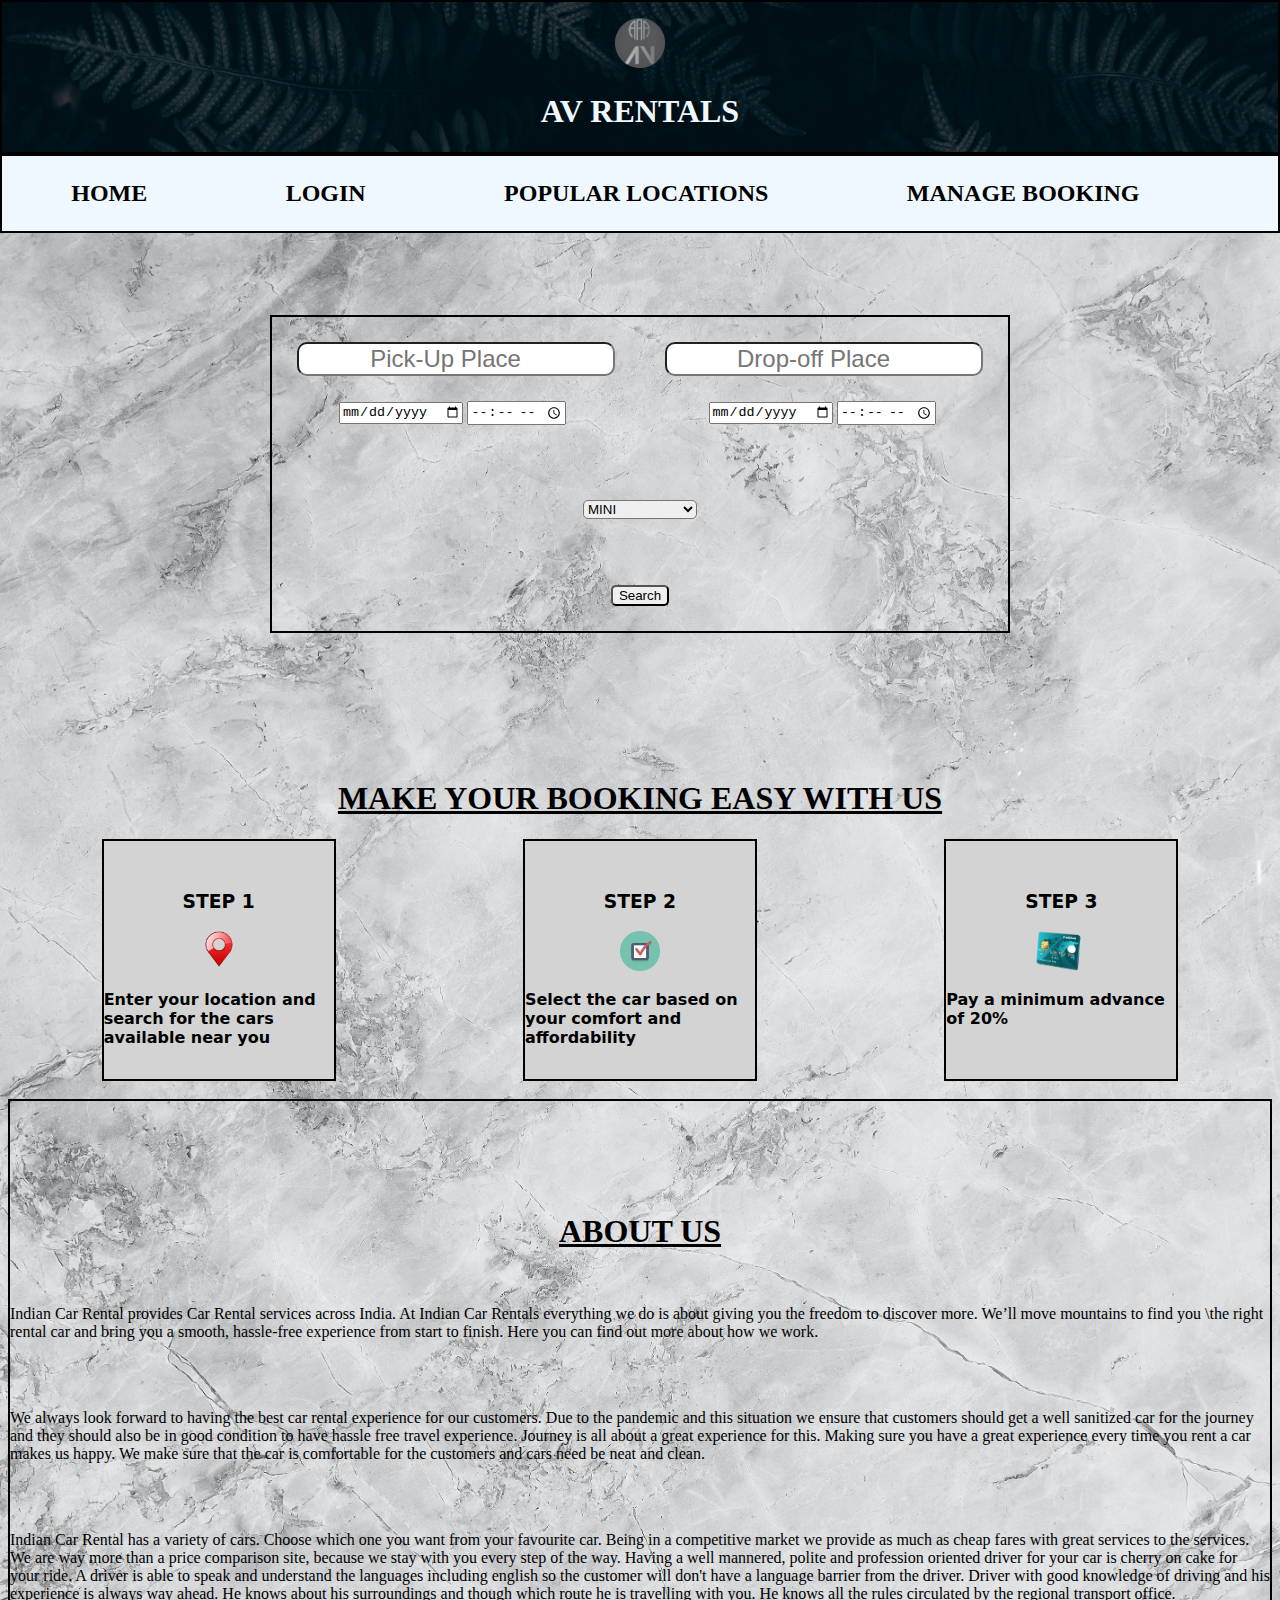
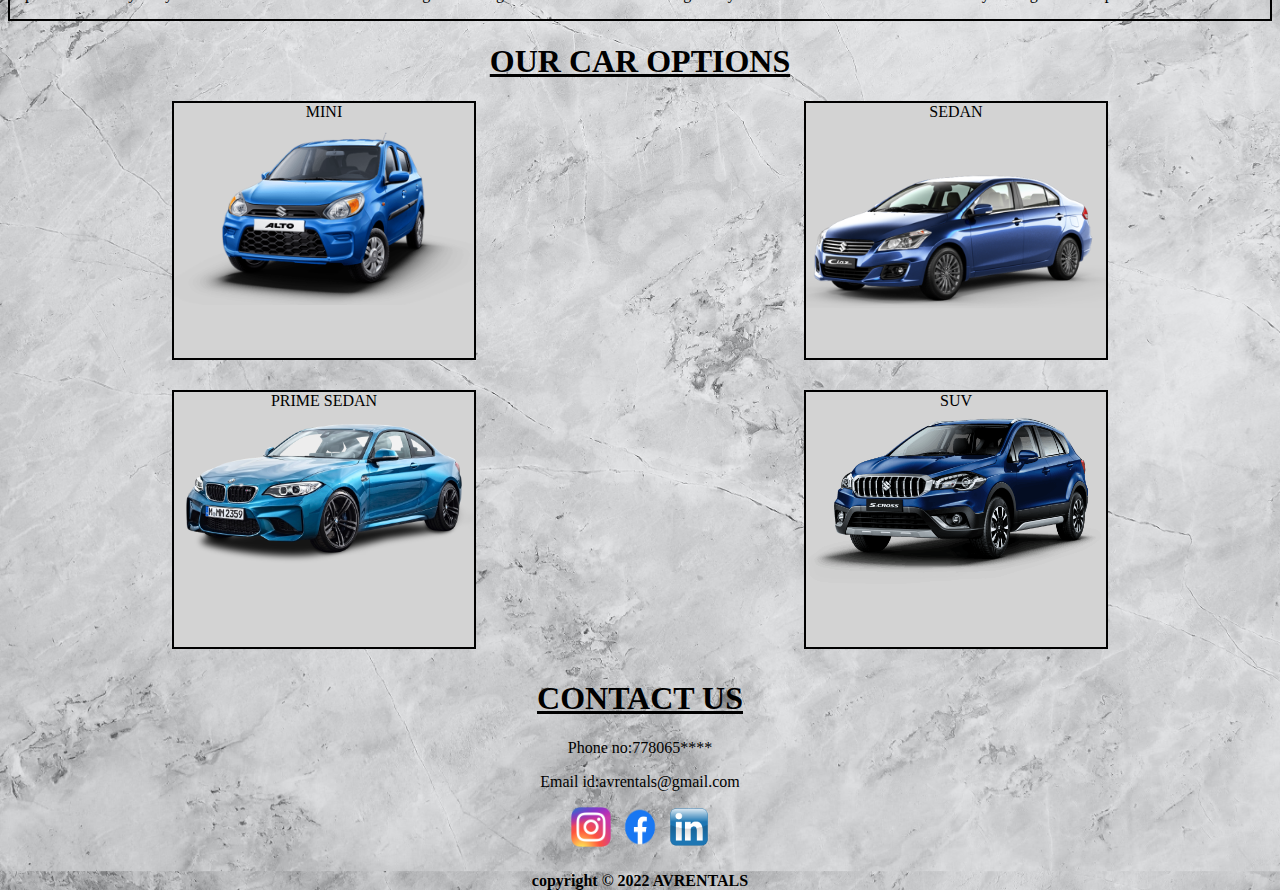
==== index.html @ 12e59f43 "Add files via upload" ====
<!DOCTYPE html>
<html lang="en">
<head>
    <meta charset="UTF-8">
    <meta http-equiv="X-UA-Compatible" content="IE=edge">
    <meta name="viewport" content="width=device-width, initial-scale=1.0">
    <title>AV RENTALS</title>
</head>
    <body id="body">
        <link rel="stylesheet" href="style.css"/>
        <div class="header"><div class="logo"><p><img src="./logo.jpg.png" alt="logo" width="50" height="50"><h1 id="h1">AV RENTALS</h1></p></div>
            <header><div class="nav">
            
                    <p><a href="http://127.0.0.1:5500/main%20page.html" class="items">HOME      </a></p><br>
               
                    <p><a href="http://127.0.0.1:5500/login%20page.html" class="items">LOGIN      </a></p><br>

                   <p><a href="http://127.0.0.1:5500/popular%20locations.html" class="items">  POPULAR LOCATIONS   </a></p><br>
                
                    <p><a href="" class="items">MANAGE BOOKING      </a></p><br>
            </div></header>
        </div>
        <center>
        <div class="index-div1">

            <form action="" id="index-form" target="_self" validate>
             
            
            <div class="location-display"><input type="search" name=" pick-up location" placeholder="Pick-Up Place" class="location">
            <input type="search" name="drop-off location" placeholder="Drop-off Place" class="location" ></div>
            
            <div class="index-div2">
            <span class="index-span1">
            <input type="date" name="pick-up date" value="Pick-Up date" class="Pick-up-section">
            <input type="time" name="pick-up time" value="Pick-Up time" class="Pick-up-section">
            </span>
            <span class="index-span2">
            <input type="date" name="Drop-off date" class="Drop-off-section">
            <input type="time" name="Drop-off time" class="Drop-off-section">
            </span>
            </div>
            
            <div> 
        <p>
            <select name="car-type" id="car-type">
                <option value="mini">MINI</option>
                <option value="sedan">SEDAN</option>
                <option value="prime sedan">PRIME SEDAN</option>
                <option value="suv">SUV</option>
            </select>
        </p>
            <button id="search-button">Search</button>
             
            </div>
            
            </form>
            </div>
        </center>
            <br><br>
        <div class="easycarbooking"> 
        <div class="easycar">
            <h1 class="h1-1">MAKE YOUR BOOKING EASY WITH US</h1>
        </div>
    <div class="easy">
        <div class="easy1">
            <p><h3>STEP 1</h3>
                <img src="./location.png" alt="location icon" width="40" height="40"><br>
            Enter your location and search for the cars available near  you
            </p>
        </div>
        <div class="easy1">
            <p>
                <h3>STEP 2</h3>
                <img src="./select+icon-1320087272823408754.png" alt="select icon" width="40" height="40"><br>
                Select the car based on your comfort and affordability
            </p>
        </div>
        <div class="easy1">
            <p>
                <h3>STEP 3</h3>
                <img src="./credit-card-cnv.png" alt="card icon" width="50" height="40"><br>
                Pay a minimum advance of 20% 
            </p>
        </div>
    </div>
        </div>
        <br>
        <div class="aboutus">
            <div class="abouthead">
                <h1 class="h1-1">ABOUT US</h1>
            </div><br>
            
            <p>Indian Car Rental provides Car Rental services across India. At Indian Car Rentals everything
                 we do is about giving you the freedom to discover more. We’ll move mountains to find you 
                 \the right rental car and bring you a smooth, hassle-free experience from start to finish.
                  Here you can find out more about how we work.</p><br><br>
                  <p>We always look forward to having the best car rental experience for our customers. Due
                     to the pandemic and this situation we ensure that customers should get a well sanitized
                      car for the journey and they should also be in good condition to have hassle free 
                      travel experience. Journey is all about a great experience for this. Making sure you 
                      have a great experience every time you rent a car makes us happy. We make sure that 
                      the car is comfortable for the customers and cars need be neat and clean.</p><br><br>
                      <p>Indian Car Rental has a variety of cars. Choose which one you want from your
                         favourite car. Being in a competitive market we provide as much as cheap fares 
                         with great services to the services. We are way more than a price comparison site,
                          because we stay with you every step of the way. Having a well mannered, polite and
                           profession oriented driver for your car is cherry on cake for your ride. A driver
                            is able to speak and understand the languages including english so the customer
                             will don't have a language barrier from the driver. Driver with good knowledge
                              of driving and his experience is always way ahead. He knows about his 
                              surroundings and though which route he is travelling with you. He knows
                               all the rules circulated by the regional transport office.</p>
        </div>
        <div class="our-cars">
            <h1 class="h1-1">OUR CAR OPTIONS</h1>
            <div class="our-car1-2">
                <div class="our-car1">
                    MINI
                    <img src="./mini.png" alt="mini" class="img">
                </div>
                <div class="our-car1">
                    SEDAN
                    <img src="./sedan.png" alt="sedan" class="img">
                </div>
            </div>
            <div class="our-car3-4">
                <div class="our-car1">
                    PRIME SEDAN
                    <img src="./bmw_PNG99560.png" alt="prime sedan" class="img">
                </div>
                <div class="our-car1">
                    SUV
                    <img src="./suv.png" alt="suv" class="img">
                </div>
            </div>
        </div>
        <center>
        <div class="footer">
            <h1 class="h1-1">CONTACT US</h1>
            <div class="footer1">
                <p>Phone no:778065****</p>
            </div>
            <div class="footer1">
                <p>Email id:avrentals@gmail.com</p>
            </div>
            <div class="footer2">
                <a href="https://www.instagram.com/amruthvarsha/"><img src="./insta-logo.webp" alt="instagram" width="40" height="40" class="img2"></a>
                <a href="https://www.facebook.com/amruth.varsha.94"><img src="./Facebook-logo.png" alt="facebook" width="50" height="40" class="img2"></a>
                <a href="https://www.linkedin.com/in/amruth-varsha/"><img src="./linkedin logo.png" alt="linkedin" width="40" height="40" class="img2"></a>
            </div>
            <p><h4>copyright &copy; 2022 AVRENTALS</h4></p>
        </div>
        </center>
    </body>
</html>
---- style.css ----
.index-div1{
    text-align: center;
    border: 2px solid;
    margin: 90px;
    display: flex;
    flex-direction: column;
    align-content: space-between;
    flex-wrap: nowrap;
    justify-content: space-between;
    align-items: stretch;
    width: max-content;
}
.location{
    text-align: center;
    border-radius: 10px;
    font-size: x-large;
    margin: 25px;
}
.location-display{
    display: flex;
    flex-direction: row;
    justify-content: space-evenly;
    align-items: stretch;
}
.index-div2{
    display: flex;
    flex-direction: row;
    justify-content: space-evenly;
    align-items: stretch;
    margin: 25px;
}
#search-button{
    margin: 25px;
    border-radius: 5px;
}
#car-type{
    margin: 25px;
    border-radius: 5px;
}
.drop-off-section{
    border-radius: 7px;
}
.pick-up-section{
    border-radius: 7px;
}
.index-span2{
    position: relative;
    bottom: 25px;
    left: 30px;
}
.index-span1{
    position: relative;
    bottom: 25px;
    right: 35px;
}
.easycar{
    border: none;
    margin-top: 10px;
    text-align: center;
}
.easy{
    display: flex;
    flex-direction: row;
    justify-content: space-around;
    align-items: stretch;
    font-weight: 600;
    font-family: system-ui;
}
.easy1{
    border: 2px solid;
    width: 230px;
    display: flex;
    flex-direction: column;
    align-items: center;
    justify-content: flex-start;
    background-color: lightgray;
}
.abouthead{
    text-align: center;
    border: none;
    margin-top: 90px;
}
.aboutus{
    border: 2px solid;
    display: flex;
    flex-direction: column;
    align-content: center;
    align-items: center;
}

#body{
    background-image: url(./pexels-scott-webb-2824173.jpg.crdownload);
    background-size: cover;
    background-position: center;
}
.items{
    text-decoration: none;
}
.nav{
    display: flex;
    flex-direction: row;
    flex-wrap: nowrap;
    justify-content: space-evenly;
    align-items: stretch;
    font-size: x-large;
    border: 2px solid;
    background-color: aliceblue;
    font-weight: 600;
}
.logo{
    text-align: center;
    border: 2px solid;
    background-image: url(./header.jpg);
    background-position: center;
    background-size: cover;
}
#h1{
    color: aliceblue;
}
.header{
    display: flex;
    flex-direction: column;
    align-items: stretch;
    grid-row: inherit;
    margin: -8px;
    
}
.items{
    color: black;
}
.popular1{
    border: 2px solid;
    width: 490px;
    background-color: lightgray;
}
.popular1-2{
    display: flex;
    flex-direction: row;
    justify-content: space-around;
}
.popular3-4{
    display: flex;
    flex-direction: row;
    justify-content: space-around;
    position: relative;
    top: 50px;
}
.popular{
    position: relative;
    top: 50px;
}
.signup{
    border: 2px solid;
    text-align: center;
    position: relative;
    top: 200px;
    width: 250px;
    background-color: lightgray;
}
.form{
    width: max-content;
    background-color: lightgray;
}
.fullform{
    border: none;
    position: relative;
    top: 150px;
}
.our-car1{
    border: 2px solid;
    width: 300px;
    height: 255px;
    background-color: lightgray;
}
.img{
    width: -webkit-fill-available;
}
.our-car1-2{
    display: flex;
    flex-direction: row;
    justify-content: space-around;
    align-items: stretch;
}
.our-car3-4{
    display: flex;
    flex-direction: row;
    justify-content: space-around;
    align-items: stretch;
    position: relative;
    top: 30px;
}
.our-cars{
    text-align: center ;
}
.h1-1{
    text-decoration: underline;
}
.input{
    text-align: center;
    border-radius: 10px;
}
.famous-location{
    position: relative;
    top: 150px;
    text-align: center;
}
.location1-2{
    display: flex;
    flex-direction: row;
    justify-content: space-around;
    align-items: stretch;
}
.location3-4{
    display: flex;
    flex-direction: row;
    justify-content: space-around;
    align-items: stretch;
    position: relative;
    top: 20px;
}
.location1{
    border: 2px solid;
    width: 250px;
    height: 230px
}
.location1{
    background-color: lightgray;
}
.easy1:hover{
    transform: scale(1.2);
    z-index: 2;
}
.our-car1:hover{
    transform: scale(1.2);
    z-index: 2;
}
.location1:hover{
    transform: scale(1.2);
    z-index: 2;
}
.popular1:hover{
    transform: scale(1.2);
    z-index: 2;
}
.footer{
    position: relative;
    top: 40px;
}
.img2:hover{
    transform: scale(1.2);
    z-index: 2;
}
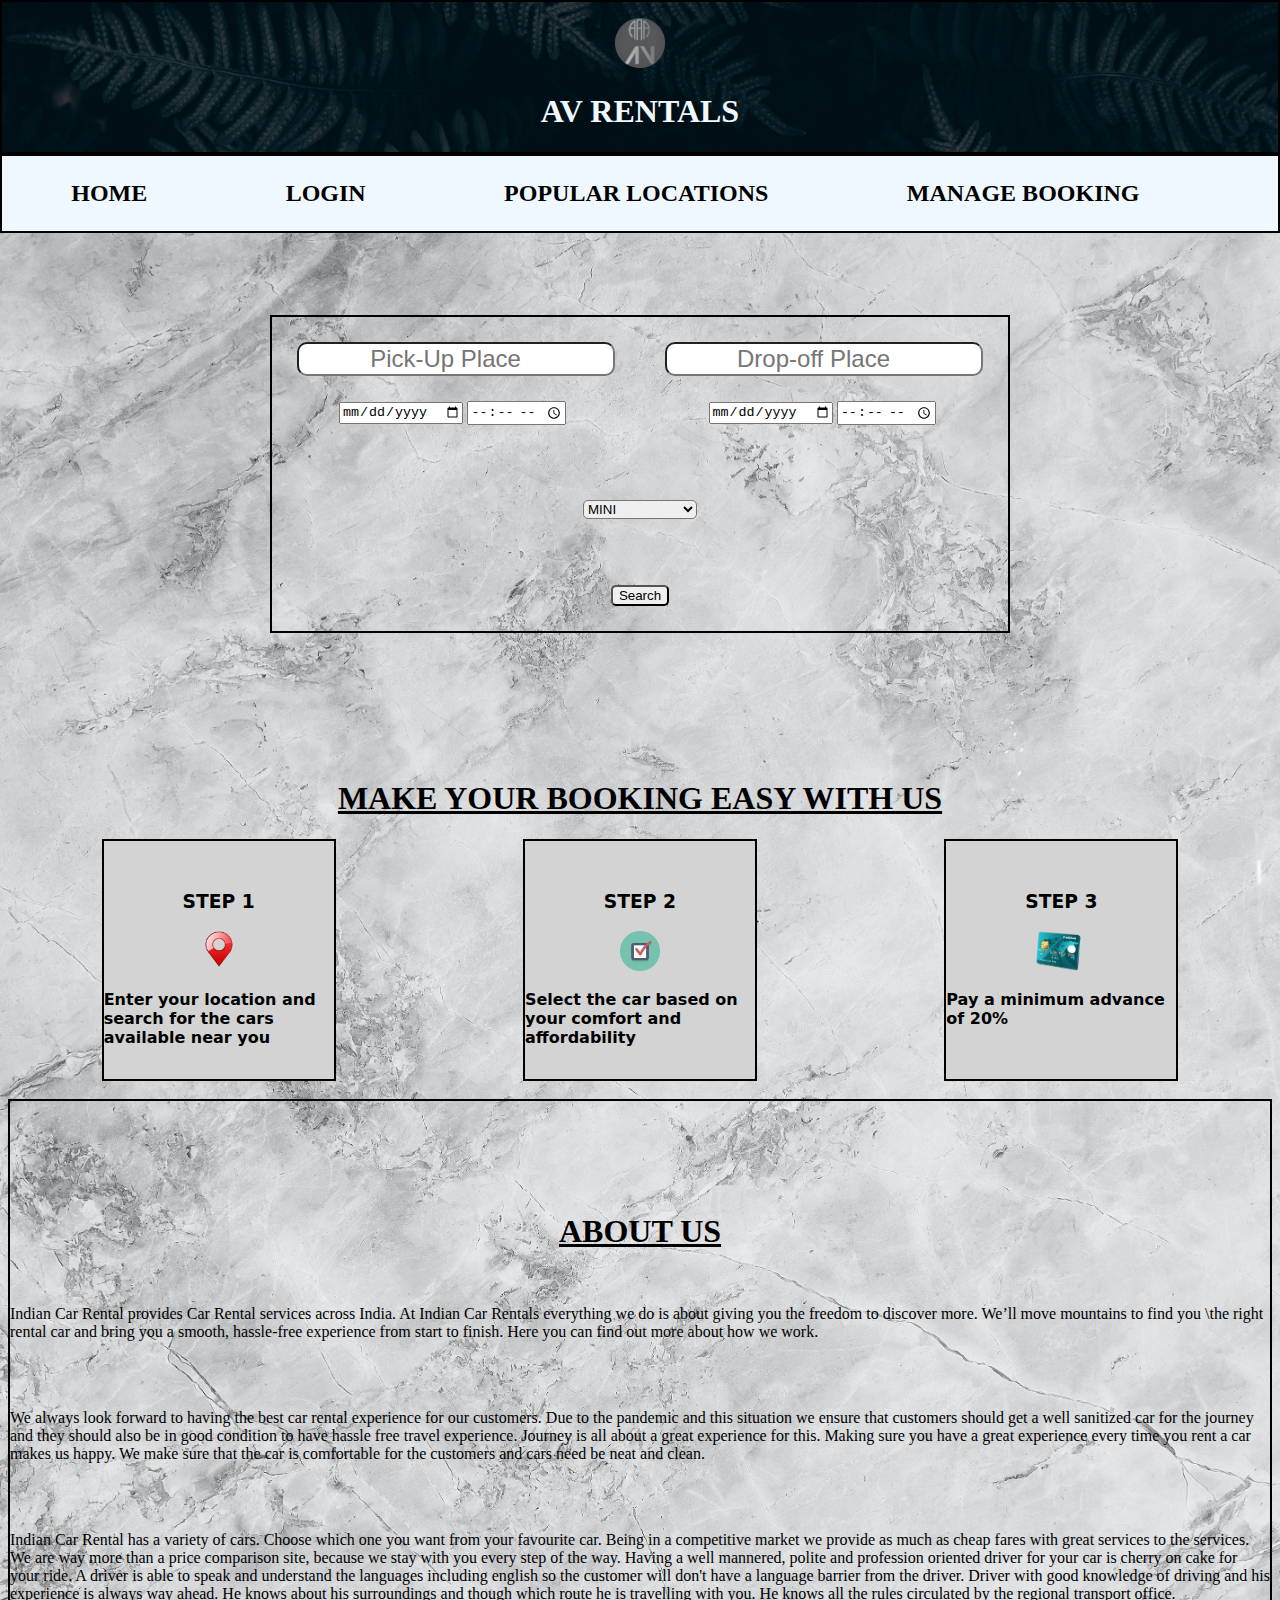
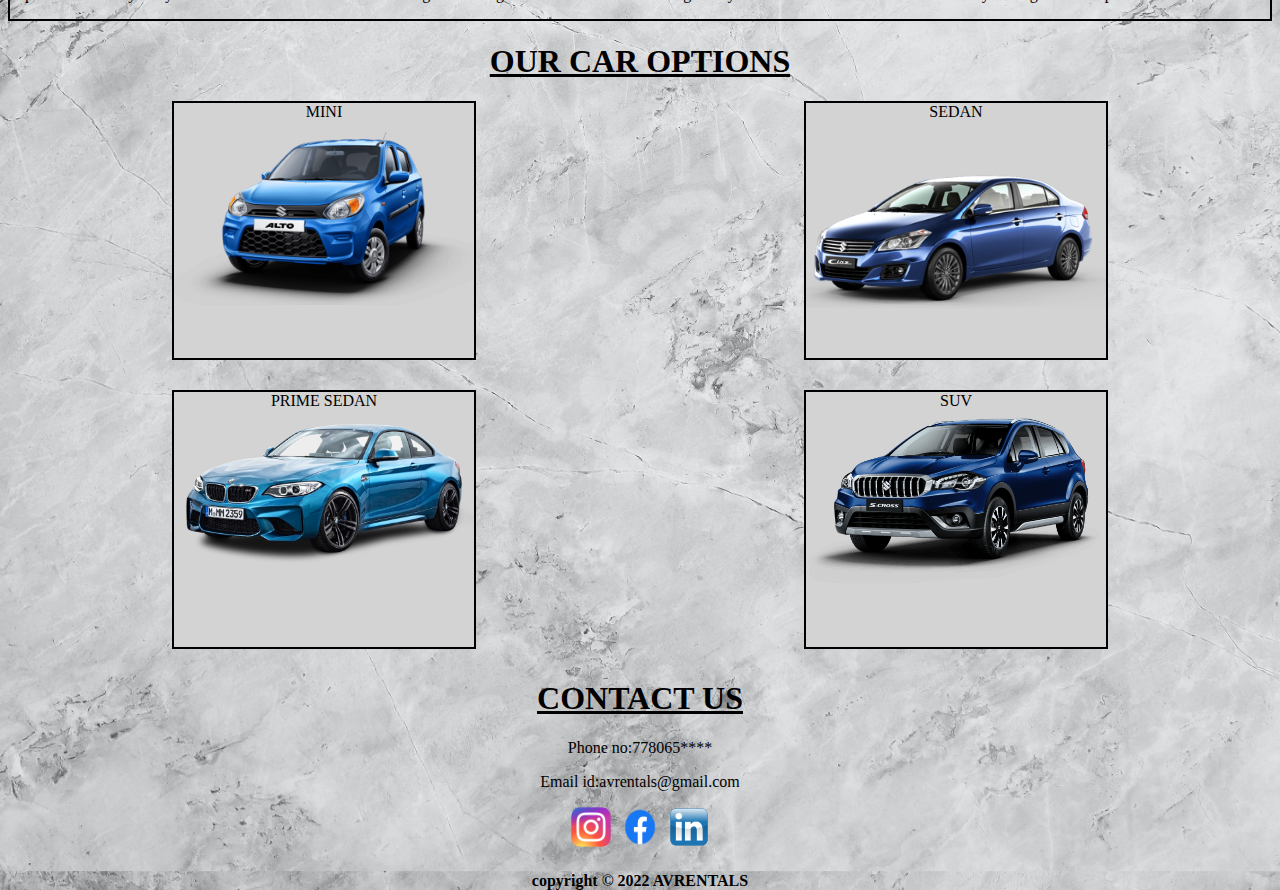
==== commit 2d007fe7: "Add files via upload" ====
--- a/index.html
+++ b/index.html
@@ -11,11 +11,11 @@
         <div class="header"><div class="logo"><p><img src="./logo.jpg.png" alt="logo" width="50" height="50"><h1 id="h1">AV RENTALS</h1></p></div>
             <header><div class="nav">
             
-                    <p><a href="http://127.0.0.1:5500/main%20page.html" class="items">HOME      </a></p><br>
+                    <p><a href="./index.html" class="items">HOME      </a></p><br>
                
-                    <p><a href="http://127.0.0.1:5500/login%20page.html" class="items">LOGIN      </a></p><br>
+                    <p><a href="./login page.html" class="items">LOGIN      </a></p><br>
 
-                   <p><a href="http://127.0.0.1:5500/popular%20locations.html" class="items">  POPULAR LOCATIONS   </a></p><br>
+                   <p><a href="./popular locations.html" class="items">  POPULAR LOCATIONS   </a></p><br>
                 
                     <p><a href="" class="items">MANAGE BOOKING      </a></p><br>
             </div></header>
